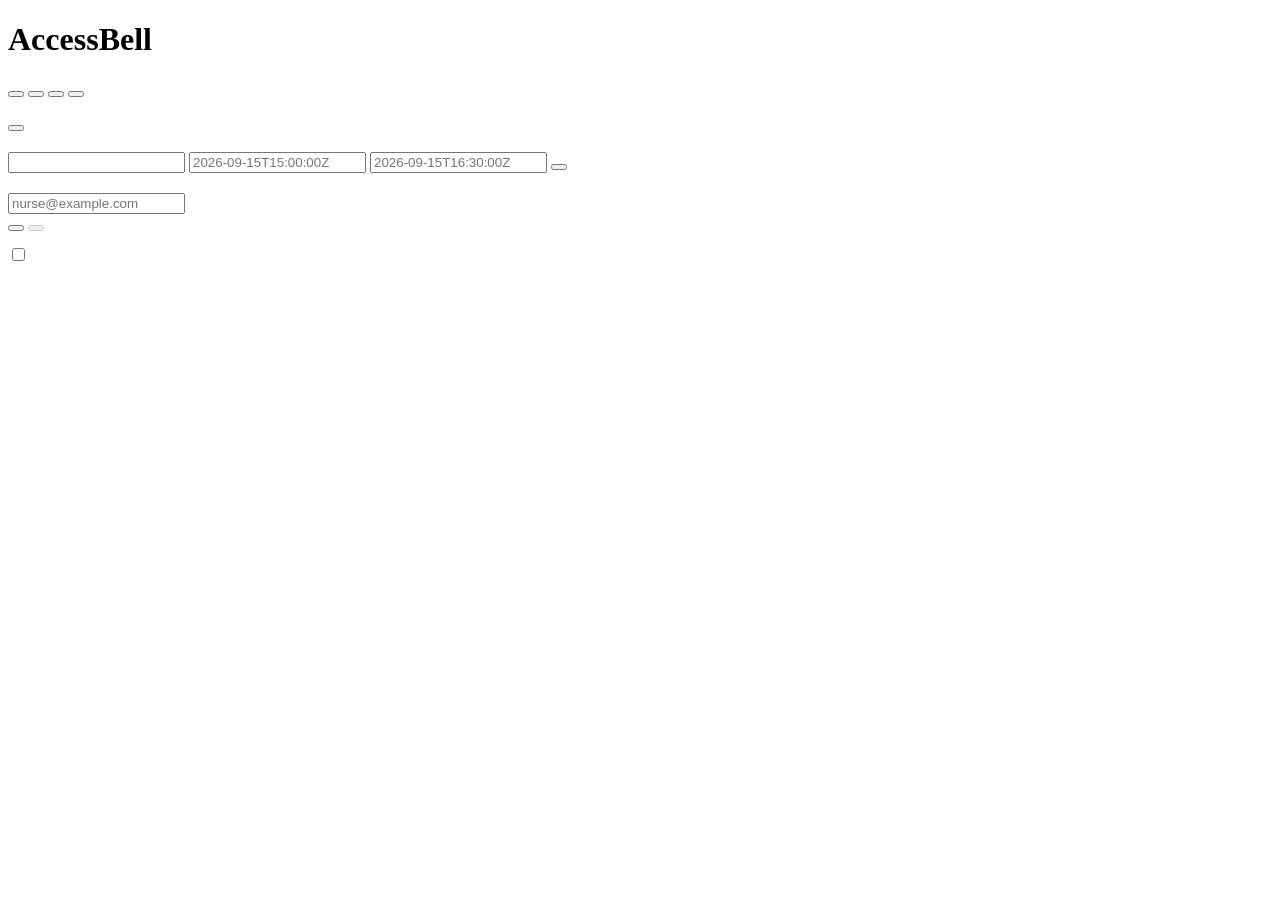
==== web/index.html @ 1165bd85 "Clean up pycache, polish Vietnamese copy, and add multilang demo support - Remove tracked bytecode/p" ====
<!doctype html>
<html lang="en">
<head>
  <meta charset="utf-8"/>
  <meta name="viewport" content="width=device-width, initial-scale=1"/>
  <meta name="theme-color" content="#0b0f14"/>
  <title>AccessBell — Door alerts</title>
  <link rel="manifest" href="/assets/manifest.json"/>
  <link rel="icon" href="/assets/icon.svg" type="image/svg+xml"/>
  <link rel="stylesheet" href="/assets/style.css"/>
</head>
<body>
  <header class="topbar">
    <h1 class="brand" id="brand">AccessBell</h1>
    <div class="controls">
      <span id="status" class="status status-connecting" aria-live="polite"></span>
      <button id="lang-toggle" class="chip" type="button"></button>
      <button id="bilingual-toggle" class="chip" type="button" aria-pressed="false"></button>
      <button id="voice-toggle" class="chip" type="button" aria-pressed="false"></button>
      <button id="child-toggle" class="chip" type="button" aria-pressed="false"></button>
    </div>
  </header>

  <p id="sr-live" class="sr-only" aria-live="assertive"></p>

  <main>
    <section id="alert" class="alert hidden">
      <div class="alert-head">
        <span class="clock" id="clock" aria-hidden="true"></span>
        <span id="latency" class="badge badge-latency"></span>
      </div>
      <div id="caption" class="caption"></div>
      <div id="caption-sub" class="caption-sub"></div>
      <p id="why" class="why"></p>
      <div class="meta">
        <span id="category" class="badge"></span>
        <span id="urgency" class="badge"></span>
        <span id="confidence" class="badge"></span>
        <span id="grounding" class="badge"></span>
        <span id="context" class="badge"></span>
      </div>
      <div id="evidence" class="evidence"></div>
      <div id="escalation" class="escalation hidden">
        <span id="escalation-text"></span>
        <button id="stop-escalation" class="danger" type="button"></button>
      </div>
      <div id="replies" class="replies"></div>
      <p id="note" class="note" aria-live="polite"></p>
    </section>

    <section class="panel">
      <h2 id="h-advise"></h2>
      <ul id="advise" class="list"></ul>
    </section>

    <section class="panel">
      <h2 id="h-history"></h2>
      <ul id="history" class="history"></ul>
    </section>

    <section class="panel">
      <h2 id="h-calendar"></h2>
      <form id="calendar-form" class="grid">
        <label id="l-window-label" for="w-label"></label>
        <input id="w-label" required/>
        <label id="l-window-start" for="w-start"></label>
        <input id="w-start" placeholder="2026-09-15T15:00:00Z" required/>
        <label id="l-window-end" for="w-end"></label>
        <input id="w-end" placeholder="2026-09-15T16:30:00Z" required/>
        <button id="add-window" class="primary" type="submit"></button>
      </form>
      <ul id="windows" class="list"></ul>
    </section>

    <section class="panel">
      <h2 id="h-share"></h2>
      <label id="l-recipient" for="recipient"></label>
      <input id="recipient" placeholder="nurse@example.com"/>
      <div class="replies">
        <button id="preview" type="button"></button>
        <button id="share" class="primary" type="button" disabled></button>
      </div>
      <pre id="share-preview" class="preview"></pre>
      <label class="check"><input type="checkbox" id="consent"/> <span id="l-consent"></span></label>
      <ul id="shares" class="list"></ul>
    </section>

    <section id="demo" class="demo hidden">
      <h2 id="h-demo"></h2>
      <div id="demo-buttons" class="replies"></div>
    </section>
  </main>

  <script src="/assets/app.js"></script>
</body>
</html>
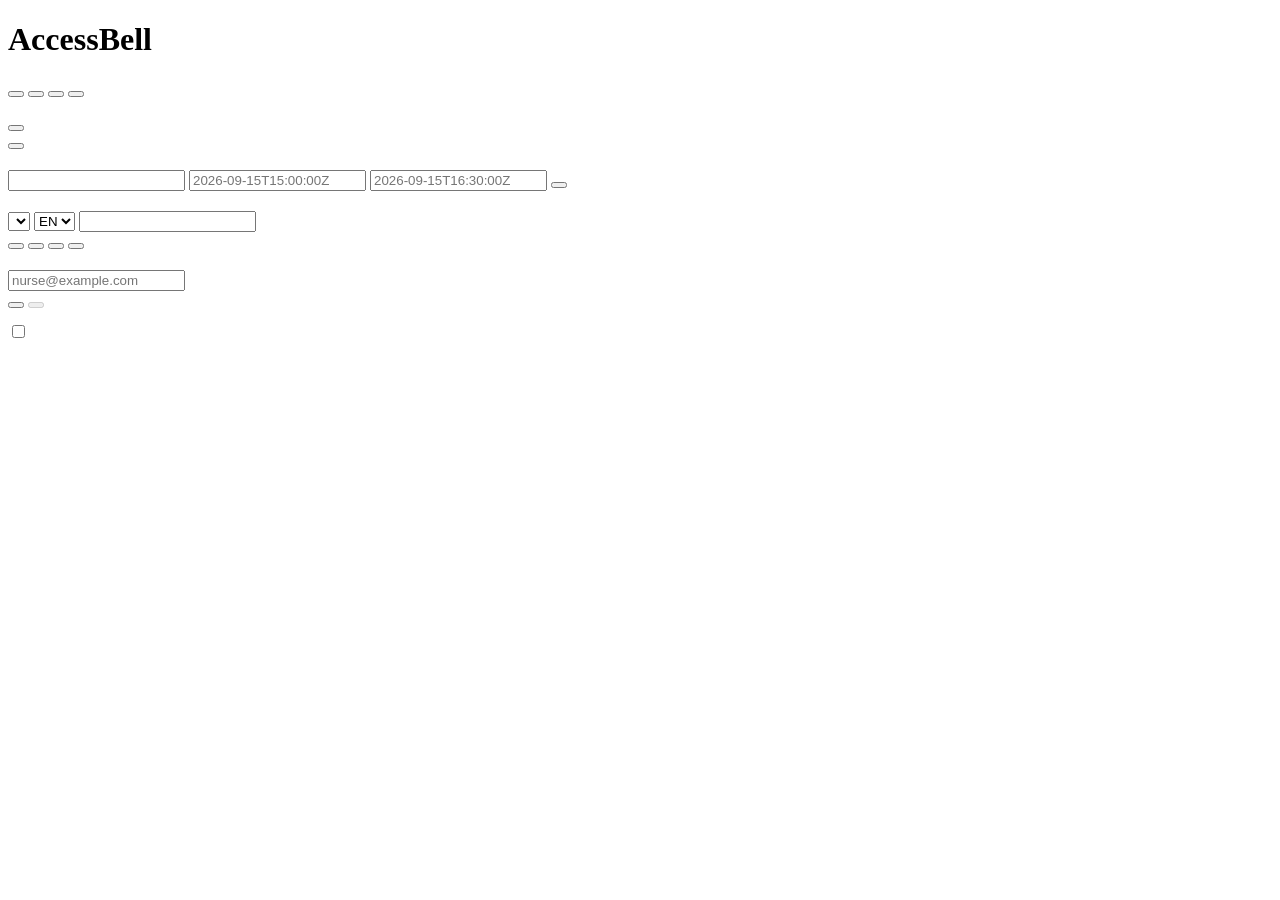
==== commit 504a2a86: "feat: add Gatekeeper claim verification, Memory suggestions, and door-talk interpreter Gatekeeper ve" ====
--- a/web/index.html
+++ b/web/index.html
@@ -40,6 +40,15 @@
         <span id="context" class="badge"></span>
       </div>
       <div id="evidence" class="evidence"></div>
+      <div id="verification" class="meta hidden">
+        <span id="verification-badge" class="badge"></span>
+        <span id="risk-badge" class="badge"></span>
+      </div>
+      <p id="challenge" class="why hidden"></p>
+      <div id="memory" class="hidden">
+        <span id="memory-text"></span>
+        <button id="memory-use" class="reply" type="button"></button>
+      </div>
       <div id="escalation" class="escalation hidden">
         <span id="escalation-text"></span>
         <button id="stop-escalation" class="danger" type="button"></button>
@@ -72,6 +81,32 @@
       <ul id="windows" class="list"></ul>
     </section>
 
+    <section class="panel" id="talk-panel">
+      <h2 id="h-talk"></h2>
+      <div class="grid">
+        <label id="l-talk-speaker" for="talk-speaker"></label>
+        <select id="talk-speaker">
+          <option value="visitor" id="opt-visitor"></option>
+          <option value="resident" id="opt-resident"></option>
+        </select>
+        <label id="l-talk-lang" for="talk-lang"></label>
+        <select id="talk-lang">
+          <option value="en">EN</option>
+          <option value="vi">VI</option>
+        </select>
+        <label id="l-talk-text" for="talk-text"></label>
+        <input id="talk-text" />
+      </div>
+      <div class="replies">
+        <button id="talk-mic" type="button"></button>
+        <button id="talk-translate" type="button"></button>
+        <button id="talk-speak" type="button"></button>
+        <button id="talk-send" class="primary" type="button"></button>
+      </div>
+      <p id="talk-translation" class="note" aria-live="polite"></p>
+      <ul id="talk-turns" class="list"></ul>
+    </section>
+
     <section class="panel">
       <h2 id="h-share"></h2>
       <label id="l-recipient" for="recipient"></label>
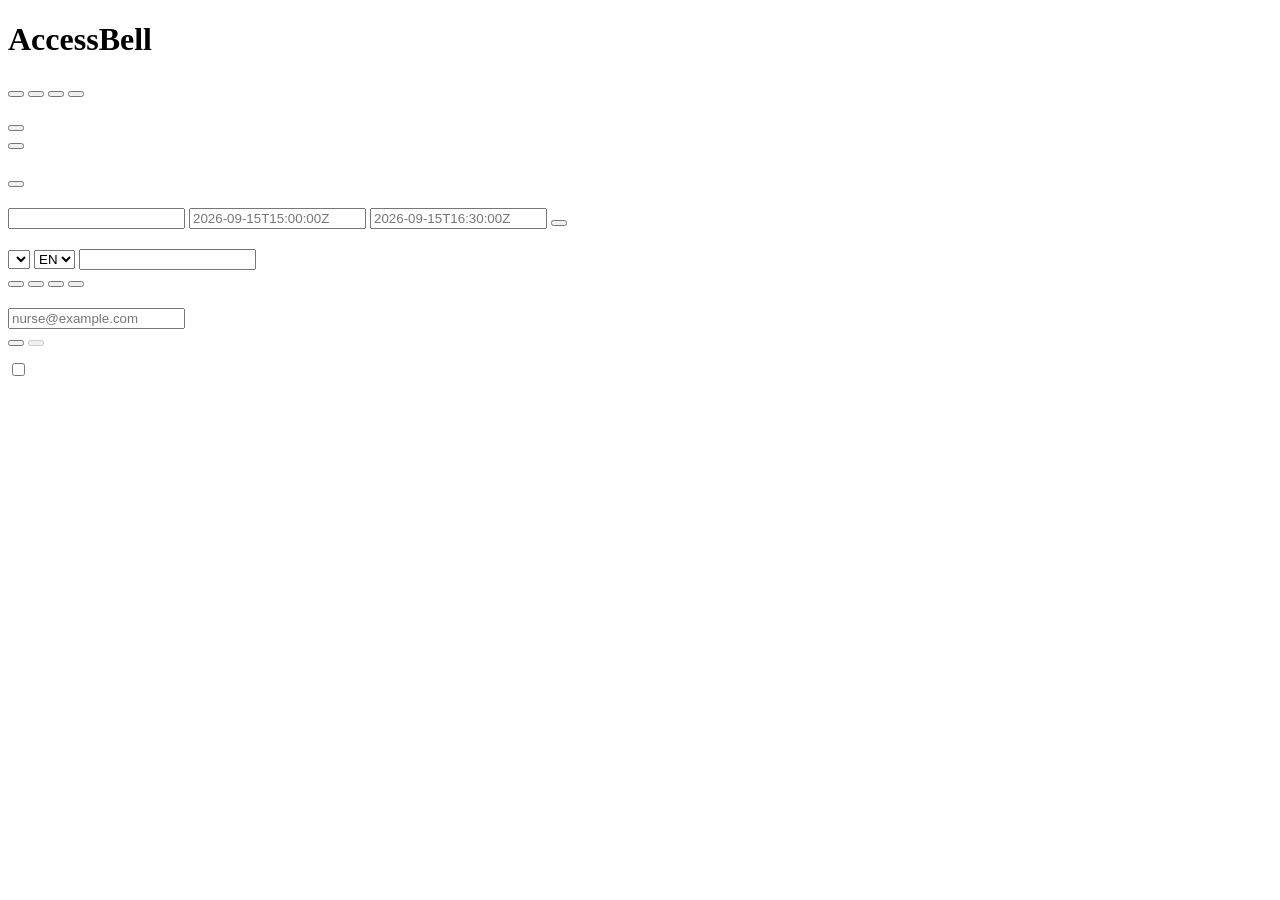
==== commit 49dc7660: "feat: door log text artifact and evidence-first README framing" ====
--- a/web/index.html
+++ b/web/index.html
@@ -65,6 +65,7 @@
     <section class="panel">
       <h2 id="h-history"></h2>
       <ul id="history" class="history"></ul>
+      <button id="export-log" class="primary" type="button"></button>
     </section>
 
     <section class="panel">
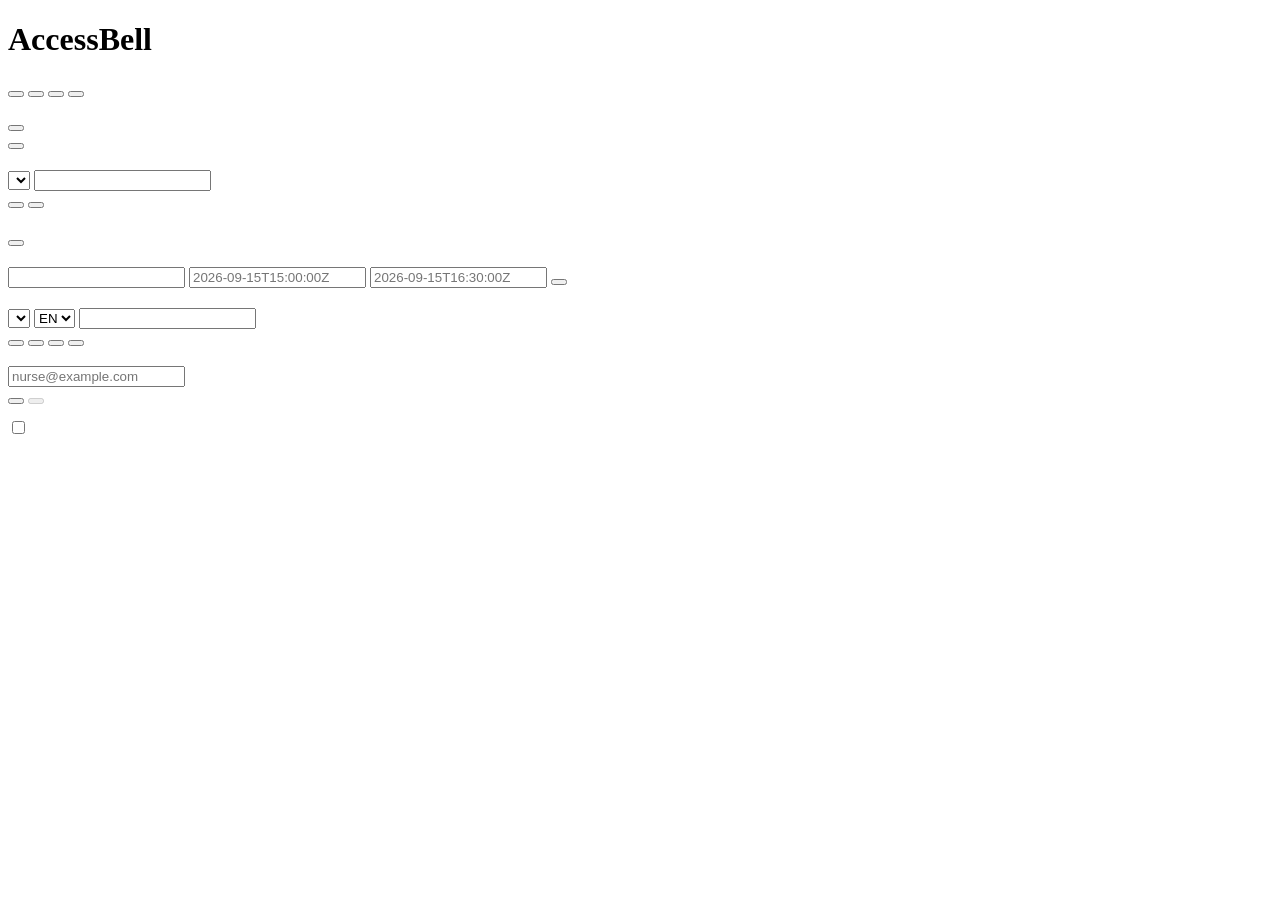
==== commit 4a36b254: "feat(submission): ship Gatekeeper, signed Ring simulator, and demo pack Add the signed Ring Partner " ====
--- a/web/index.html
+++ b/web/index.html
@@ -31,6 +31,7 @@
       </div>
       <div id="caption" class="caption"></div>
       <div id="caption-sub" class="caption-sub"></div>
+      <p id="visitor-said" class="why hidden"></p>
       <p id="why" class="why"></p>
       <div class="meta">
         <span id="category" class="badge"></span>
@@ -55,6 +56,22 @@
       </div>
       <div id="replies" class="replies"></div>
       <p id="note" class="note" aria-live="polite"></p>
+    </section>
+
+    <section id="ring-sim" class="panel simulator hidden">
+      <h2 id="h-ring"></h2>
+      <p id="ring-note" class="note"></p>
+      <div class="grid">
+        <label id="l-ring-scenario" for="ring-scenario"></label>
+        <select id="ring-scenario"></select>
+        <label id="l-ring-statement" for="ring-statement"></label>
+        <input id="ring-statement"/>
+      </div>
+      <div class="replies">
+        <button id="ring-fire" class="reply primary" type="button"></button>
+        <button id="ring-motion" class="reply" type="button"></button>
+      </div>
+      <p id="ring-result" class="note" aria-live="polite"></p>
     </section>
 
     <section class="panel">
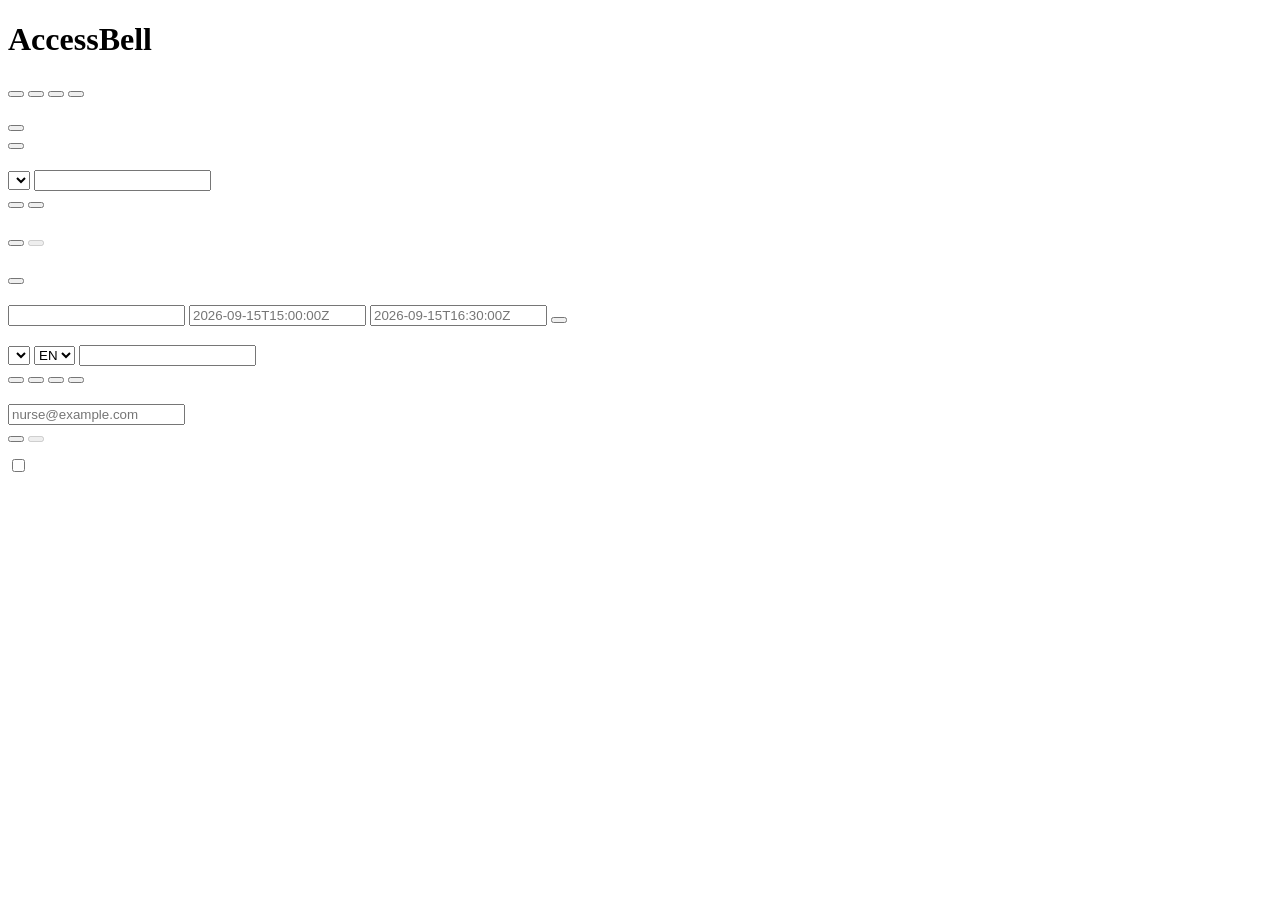
==== commit e856997d: "feat(mcp): add simulated Alexa+ client panel and re-cut English-only demo video" ====
--- a/web/index.html
+++ b/web/index.html
@@ -74,6 +74,18 @@
       <p id="ring-result" class="note" aria-live="polite"></p>
     </section>
 
+    <section id="alexa-demo" class="panel simulator hidden">
+      <h2 id="h-alexa"></h2>
+      <p id="alexa-note" class="note"></p>
+      <p id="alexa-utterance" class="alexa-utterance"></p>
+      <div class="replies">
+        <button id="alexa-ask" class="primary" type="button"></button>
+        <button id="alexa-reply" class="reply" type="button" disabled></button>
+      </div>
+      <ol id="alexa-transcript" class="alexa-transcript" aria-live="polite"></ol>
+      <p id="alexa-answer" class="alexa-answer" aria-live="polite"></p>
+    </section>
+
     <section class="panel">
       <h2 id="h-advise"></h2>
       <ul id="advise" class="list"></ul>
